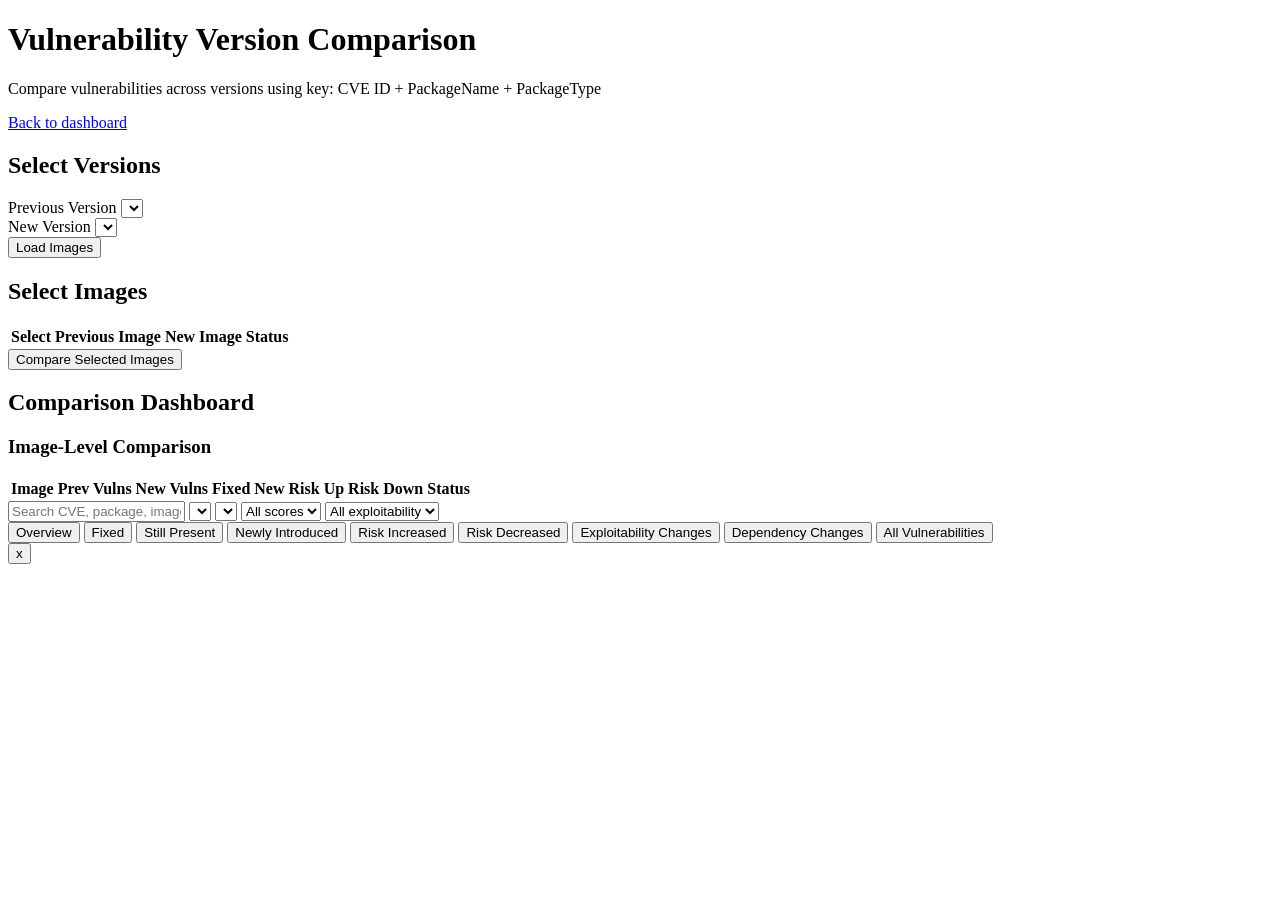
==== src/main/resources/templates/vulnerability-comparison.html @ 3c469ac3 "Image comparision report new feature added" ====
<!DOCTYPE html>
<html lang="en" xmlns:th="http://www.thymeleaf.org">
<head>
    <meta charset="UTF-8"/>
    <meta name="viewport" content="width=device-width, initial-scale=1.0"/>
    <title>Vulnerability Version Comparison</title>
    <link rel="stylesheet" th:href="@{/css/vulnerability-comparison.css}"/>
</head>
<body>
<div class="vc-container">
    <header class="vc-header">
        <h1>Vulnerability Version Comparison</h1>
        <p>Compare vulnerabilities across versions using key: CVE ID + PackageName + PackageType</p>
        <a href="/">Back to dashboard</a>
    </header>

    <section class="vc-card">
        <h2>Select Versions</h2>
        <div class="vc-row">
            <label for="previousVersion">Previous Version</label>
            <select id="previousVersion"></select>
        </div>
        <div class="vc-row">
            <label for="newVersion">New Version</label>
            <select id="newVersion"></select>
        </div>
        <button id="loadImagesBtn" type="button">Load Images</button>
    </section>

    <section id="imageSelectionSection" class="vc-card hidden">
        <h2>Select Images</h2>
        <table>
            <thead>
            <tr>
                <th>Select</th>
                <th>Previous Image</th>
                <th>New Image</th>
                <th>Status</th>
            </tr>
            </thead>
            <tbody id="imagePairsTableBody"></tbody>
        </table>
        <button id="compareBtn" type="button">Compare Selected Images</button>
    </section>

    <section id="resultSection" class="vc-card hidden">
        <h2>Comparison Dashboard</h2>
        <div id="overallSummary"></div>

        <h3>Image-Level Comparison</h3>
        <table>
            <thead>
            <tr>
                <th>Image</th>
                <th>Prev Vulns</th>
                <th>New Vulns</th>
                <th>Fixed</th>
                <th>New</th>
                <th>Risk Up</th>
                <th>Risk Down</th>
                <th>Status</th>
            </tr>
            </thead>
            <tbody id="imageSummaryBody"></tbody>
        </table>

        <div class="vc-filters">
            <input id="searchInput" type="text" placeholder="Search CVE, package, image, path, suggested fix..."/>
            <select id="imageFilter"></select>
            <select id="statusFilter"></select>
            <select id="scoreFilter">
                <option value="ALL">All scores</option>
                <option value="0-3">0-3</option>
                <option value="3-6">3-6</option>
                <option value="6-8">6-8</option>
                <option value="8-10">8-10</option>
            </select>
            <select id="exploitabilityFilter">
                <option value="ALL">All exploitability</option>
                <option value="TRUE">Exploitable</option>
                <option value="FALSE">Not exploitable</option>
            </select>
        </div>

        <div class="vc-tabs">
            <button class="tab-btn active" data-tab="overview">Overview</button>
            <button class="tab-btn" data-tab="fixed">Fixed</button>
            <button class="tab-btn" data-tab="stillPresent">Still Present</button>
            <button class="tab-btn" data-tab="newlyIntroduced">Newly Introduced</button>
            <button class="tab-btn" data-tab="riskIncreased">Risk Increased</button>
            <button class="tab-btn" data-tab="riskDecreased">Risk Decreased</button>
            <button class="tab-btn" data-tab="exploitabilityChanges">Exploitability Changes</button>
            <button class="tab-btn" data-tab="dependencyChanges">Dependency Changes</button>
            <button class="tab-btn" data-tab="allVulnerabilities">All Vulnerabilities</button>
        </div>

        <div id="tabContent"></div>
    </section>
</div>

<div id="detailModal" class="modal hidden">
    <div class="modal-content">
        <button id="closeModalBtn" class="close-btn" type="button">x</button>
        <pre id="detailContent"></pre>
    </div>
</div>

<script th:src="@{/js/vulnerability-comparison.js}"></script>
</body>
</html>
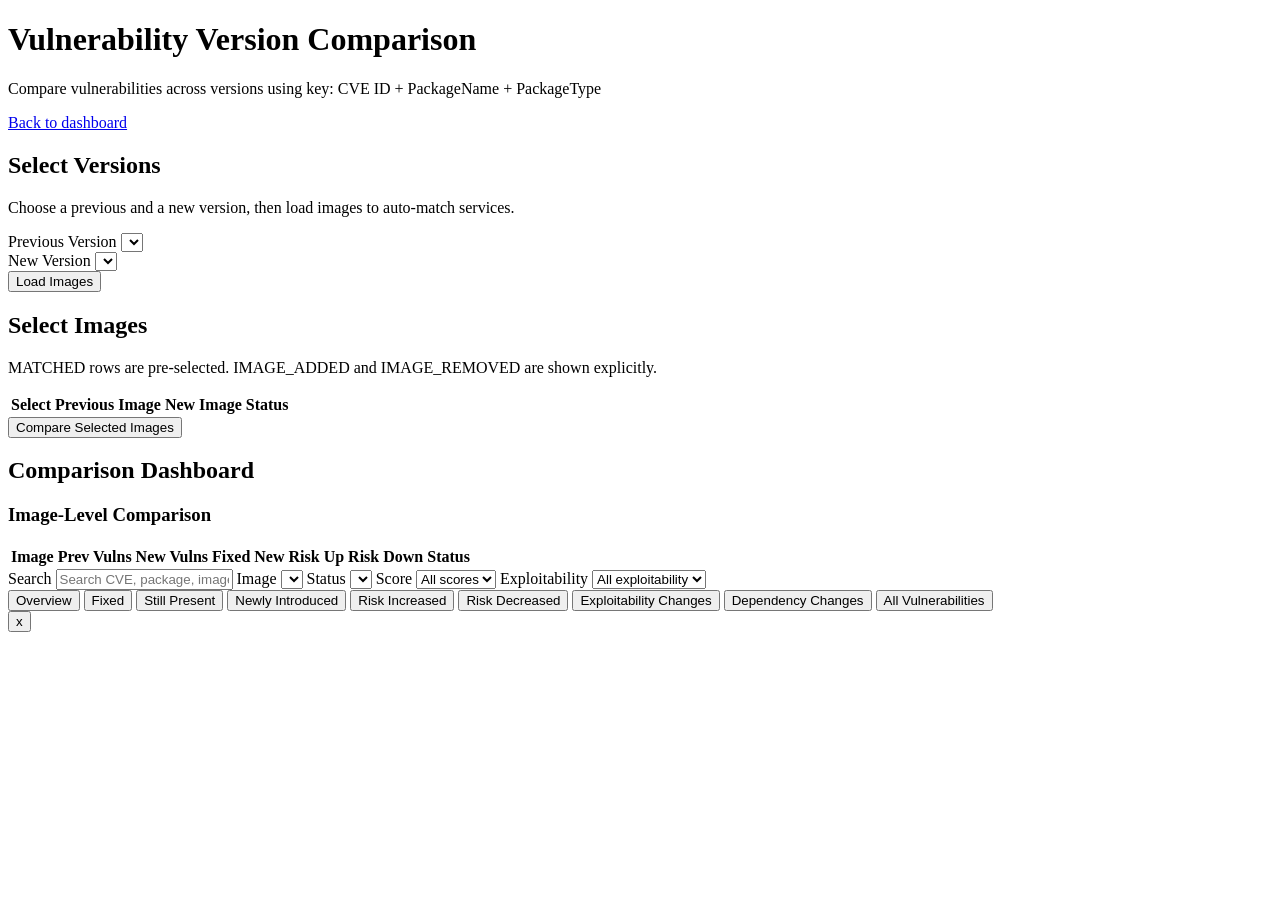
==== commit c16aabf8: "Format of the dashboard :" ====
--- a/src/main/resources/templates/vulnerability-comparison.html
+++ b/src/main/resources/templates/vulnerability-comparison.html
@@ -10,12 +10,15 @@
 <div class="vc-container">
     <header class="vc-header">
         <h1>Vulnerability Version Comparison</h1>
-        <p>Compare vulnerabilities across versions using key: CVE ID + PackageName + PackageType</p>
+        <p class="vc-subtitle">Compare vulnerabilities across versions using key: CVE ID + PackageName + PackageType</p>
         <a href="/">Back to dashboard</a>
     </header>
 
+    <div id="noticeBanner" class="notice hidden"></div>
+
     <section class="vc-card">
         <h2>Select Versions</h2>
+        <p class="section-subtext">Choose a previous and a new version, then load images to auto-match services.</p>
         <div class="vc-row">
             <label for="previousVersion">Previous Version</label>
             <select id="previousVersion"></select>
@@ -29,6 +32,8 @@
 
     <section id="imageSelectionSection" class="vc-card hidden">
         <h2>Select Images</h2>
+        <p class="section-subtext">MATCHED rows are pre-selected. IMAGE_ADDED and IMAGE_REMOVED are shown explicitly.</p>
+        <div class="table-shell">
         <table>
             <thead>
             <tr>
@@ -40,14 +45,17 @@
             </thead>
             <tbody id="imagePairsTableBody"></tbody>
         </table>
+        </div>
         <button id="compareBtn" type="button">Compare Selected Images</button>
     </section>
 
     <section id="resultSection" class="vc-card hidden">
         <h2>Comparison Dashboard</h2>
         <div id="overallSummary"></div>
+        <div id="kpiGrid" class="kpi-grid"></div>
 
         <h3>Image-Level Comparison</h3>
+        <div class="table-shell">
         <table>
             <thead>
             <tr>
@@ -63,23 +71,39 @@
             </thead>
             <tbody id="imageSummaryBody"></tbody>
         </table>
+        </div>
 
         <div class="vc-filters">
-            <input id="searchInput" type="text" placeholder="Search CVE, package, image, path, suggested fix..."/>
-            <select id="imageFilter"></select>
-            <select id="statusFilter"></select>
-            <select id="scoreFilter">
-                <option value="ALL">All scores</option>
-                <option value="0-3">0-3</option>
-                <option value="3-6">3-6</option>
-                <option value="6-8">6-8</option>
-                <option value="8-10">8-10</option>
-            </select>
-            <select id="exploitabilityFilter">
-                <option value="ALL">All exploitability</option>
-                <option value="TRUE">Exploitable</option>
-                <option value="FALSE">Not exploitable</option>
-            </select>
+            <label class="vc-filter">
+                <span>Search</span>
+                <input id="searchInput" type="text" placeholder="Search CVE, package, image, path, suggested fix..."/>
+            </label>
+            <label class="vc-filter">
+                <span>Image</span>
+                <select id="imageFilter"></select>
+            </label>
+            <label class="vc-filter">
+                <span>Status</span>
+                <select id="statusFilter"></select>
+            </label>
+            <label class="vc-filter">
+                <span>Score</span>
+                <select id="scoreFilter">
+                    <option value="ALL">All scores</option>
+                    <option value="0-3">0-3</option>
+                    <option value="3-6">3-6</option>
+                    <option value="6-8">6-8</option>
+                    <option value="8-10">8-10</option>
+                </select>
+            </label>
+            <label class="vc-filter">
+                <span>Exploitability</span>
+                <select id="exploitabilityFilter">
+                    <option value="ALL">All exploitability</option>
+                    <option value="TRUE">Exploitable</option>
+                    <option value="FALSE">Not exploitable</option>
+                </select>
+            </label>
         </div>
 
         <div class="vc-tabs">
@@ -94,6 +118,7 @@
             <button class="tab-btn" data-tab="allVulnerabilities">All Vulnerabilities</button>
         </div>
 
+        <div id="tabMeta" class="tab-meta"></div>
         <div id="tabContent"></div>
     </section>
 </div>
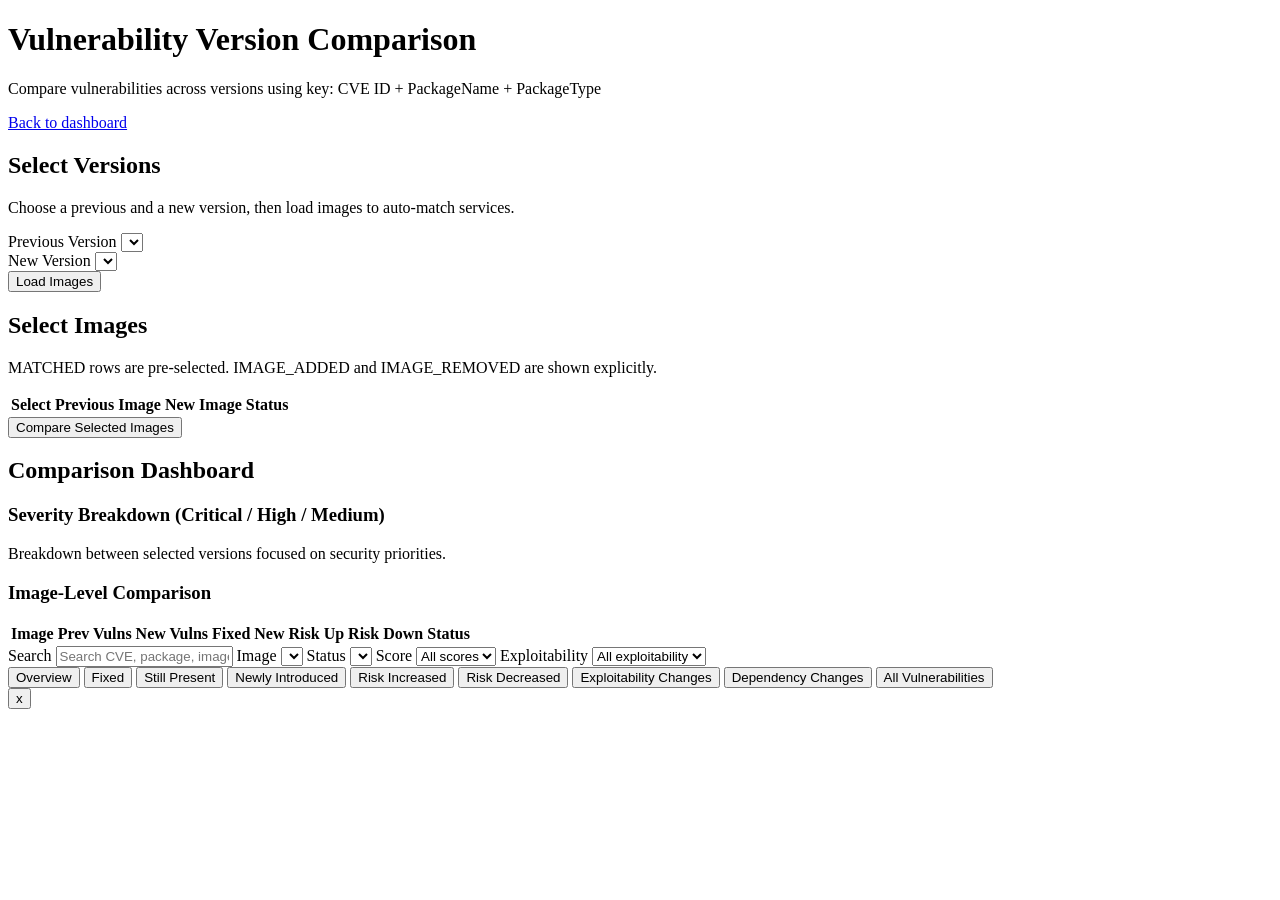
==== commit fb39ce9c: "Severity breakdown in user interface" ====
--- a/src/main/resources/templates/vulnerability-comparison.html
+++ b/src/main/resources/templates/vulnerability-comparison.html
@@ -53,6 +53,10 @@
         <h2>Comparison Dashboard</h2>
         <div id="overallSummary"></div>
         <div id="kpiGrid" class="kpi-grid"></div>
+
+        <h3>Severity Breakdown (Critical / High / Medium)</h3>
+        <p class="section-subtext">Breakdown between selected versions focused on security priorities.</p>
+        <div id="severityBreakdown"></div>
 
         <h3>Image-Level Comparison</h3>
         <div class="table-shell">
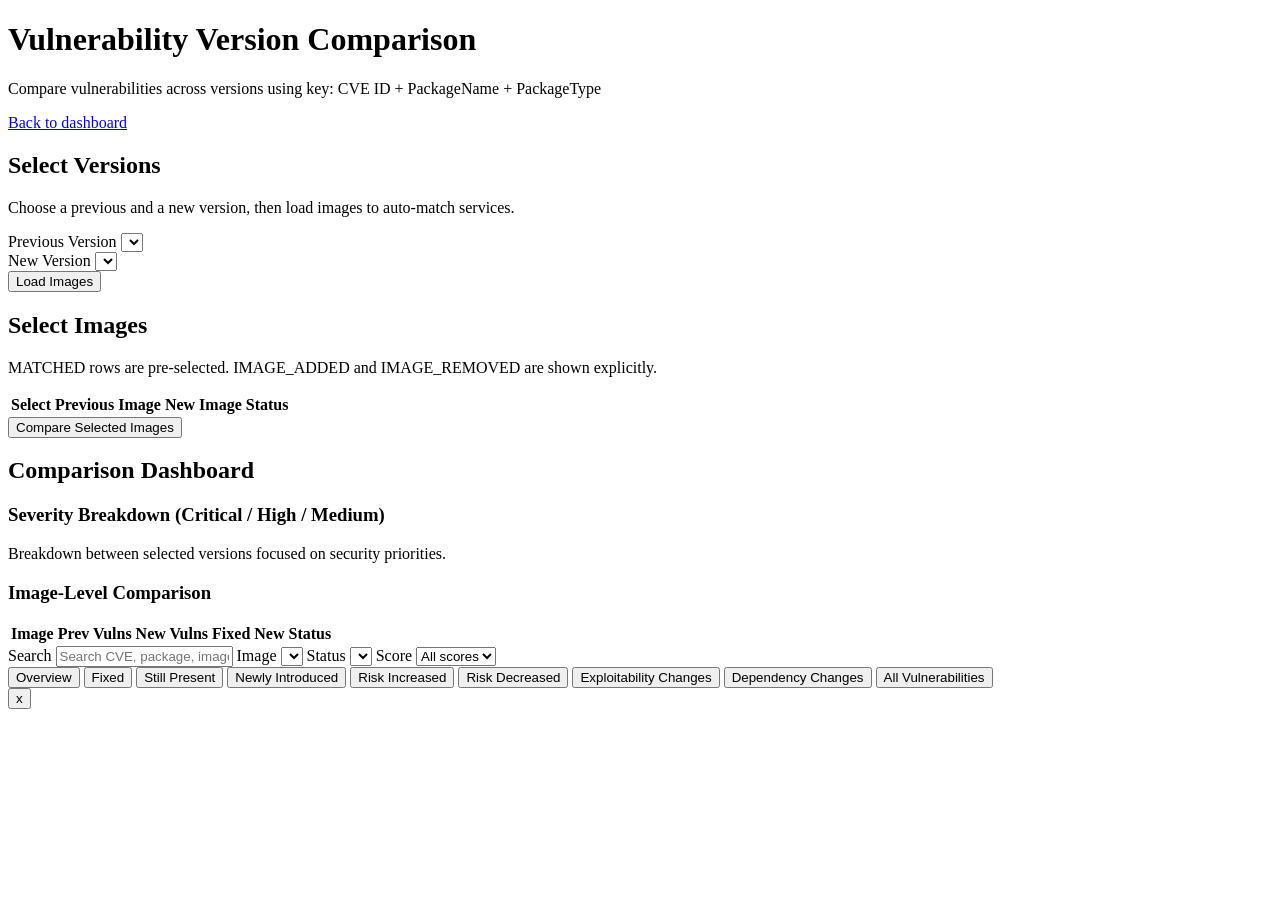
==== commit 25593a0e: "Removed unused fields from user inteface" ====
--- a/src/main/resources/templates/vulnerability-comparison.html
+++ b/src/main/resources/templates/vulnerability-comparison.html
@@ -68,8 +68,6 @@
                 <th>New Vulns</th>
                 <th>Fixed</th>
                 <th>New</th>
-                <th>Risk Up</th>
-                <th>Risk Down</th>
                 <th>Status</th>
             </tr>
             </thead>
@@ -98,14 +96,6 @@
                     <option value="3-6">3-6</option>
                     <option value="6-8">6-8</option>
                     <option value="8-10">8-10</option>
-                </select>
-            </label>
-            <label class="vc-filter">
-                <span>Exploitability</span>
-                <select id="exploitabilityFilter">
-                    <option value="ALL">All exploitability</option>
-                    <option value="TRUE">Exploitable</option>
-                    <option value="FALSE">Not exploitable</option>
                 </select>
             </label>
         </div>
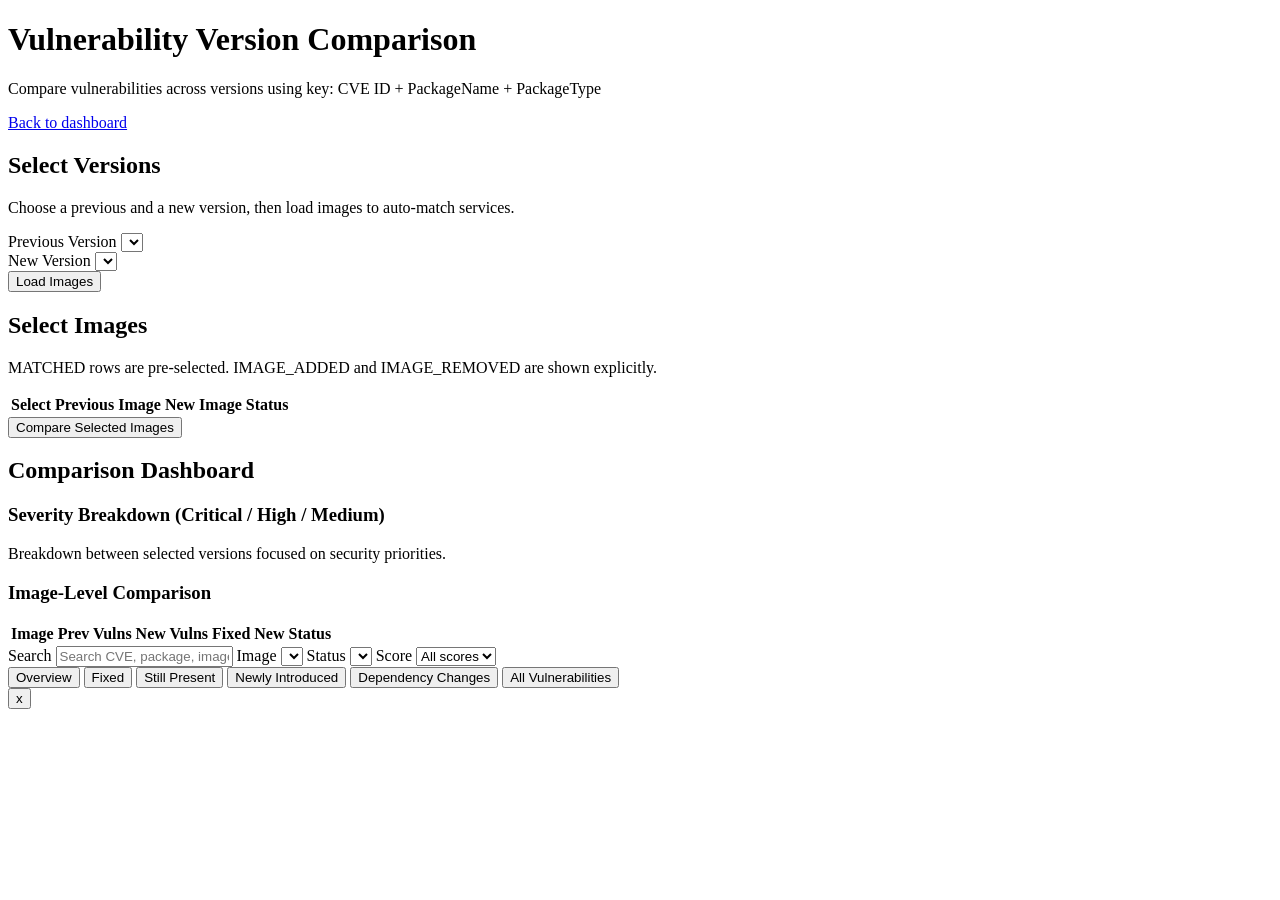
==== commit 78ef67e9: "Removed unused fields from user interface" ====
--- a/src/main/resources/templates/vulnerability-comparison.html
+++ b/src/main/resources/templates/vulnerability-comparison.html
@@ -105,9 +105,6 @@
             <button class="tab-btn" data-tab="fixed">Fixed</button>
             <button class="tab-btn" data-tab="stillPresent">Still Present</button>
             <button class="tab-btn" data-tab="newlyIntroduced">Newly Introduced</button>
-            <button class="tab-btn" data-tab="riskIncreased">Risk Increased</button>
-            <button class="tab-btn" data-tab="riskDecreased">Risk Decreased</button>
-            <button class="tab-btn" data-tab="exploitabilityChanges">Exploitability Changes</button>
             <button class="tab-btn" data-tab="dependencyChanges">Dependency Changes</button>
             <button class="tab-btn" data-tab="allVulnerabilities">All Vulnerabilities</button>
         </div>
